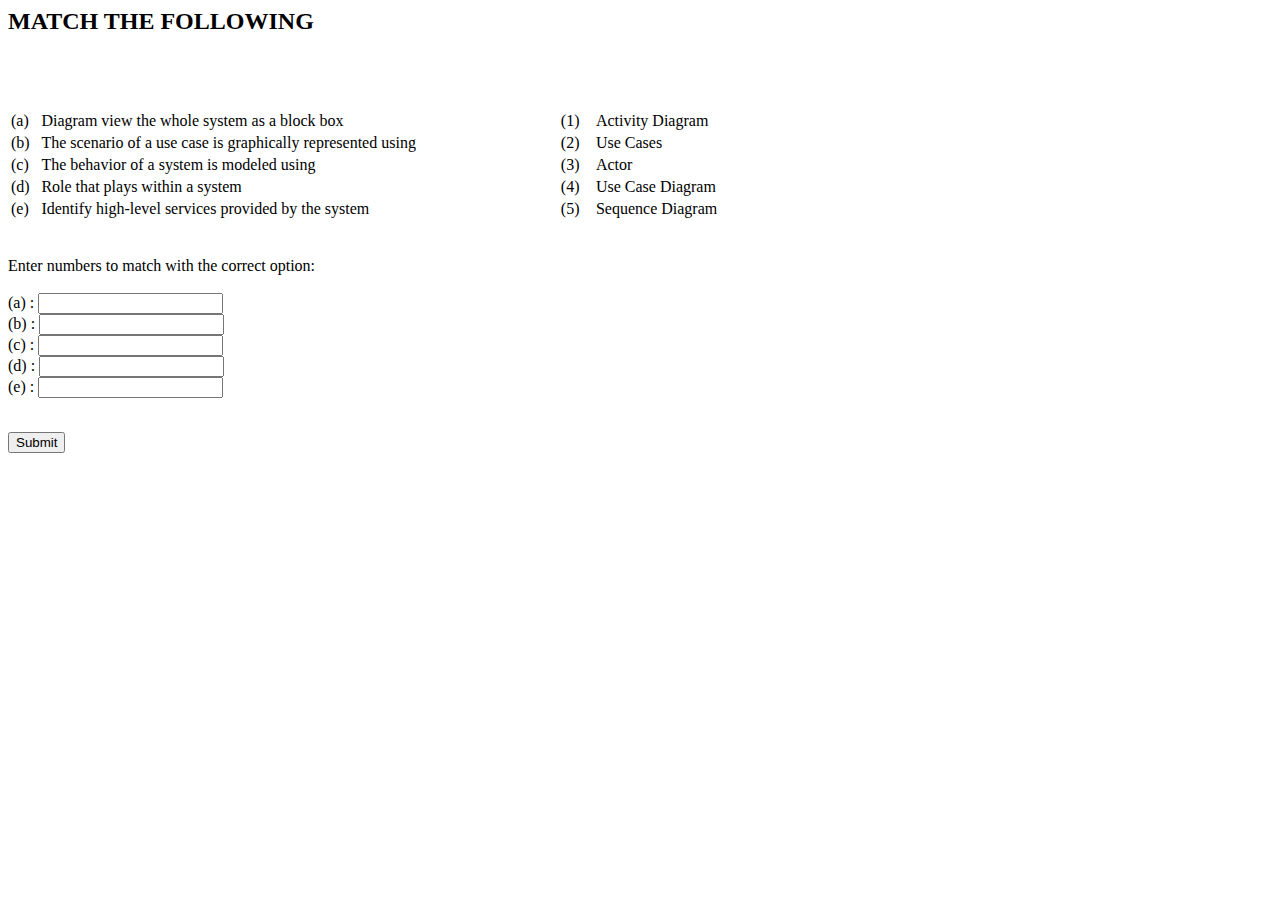
==== quiz2.html @ 9aae08e3 "Add files via upload" ====
<html>
<head>
<title>Match the following : Level 1</title>
<!--ANS=45132-->
<link rel="stylesheet" href="x.css">
</head>

<body>

<h2>
MATCH THE FOLLOWING
</h2>

<table style="width:60%">
  <tr>
    <td>(a)</td>
    <td>Diagram view the whole system as a block box</td>
    <td>(1)<td>
    <td>Activity Diagram</td>
  </tr>
  <tr>
    <td>(b)</td>
    <td>The scenario of a use case is graphically represented using</td>
    <td>(2)<td>
    <td>Use Cases</td>


</tr>
  <tr>
    <td>(c)</td>
    <td>The behavior of a system is modeled using </td>
    <td>(3)<td>
    <td>Actor</td>
</tr>

<tr>
<td>(d)</td>
<td>Role that plays within a system</td>
<td>(4)<td>
<td>Use Case Diagram</td>
</tr>

<tr>
<td>(e)</td>
<td>Identify high-level services provided by the system</td>
<td>(5)<td>
<td>Sequence Diagram</td>
</tr>
<br><br><br>
</table>
<br><br>
Enter numbers to match with the correct option:<br><br>
(a) : <input id="1"><br>
(b) : <input id="2"><br>
(c) : <input id="3"><br>
(d) : <input id="4"><br>
(e) : <input id="5"><br>
<br>

<p id="demo"></p>
<button type="button" onclick="myFunction()">Submit</button>

<script src="quiz2.js">

</script>


</body>
</html>
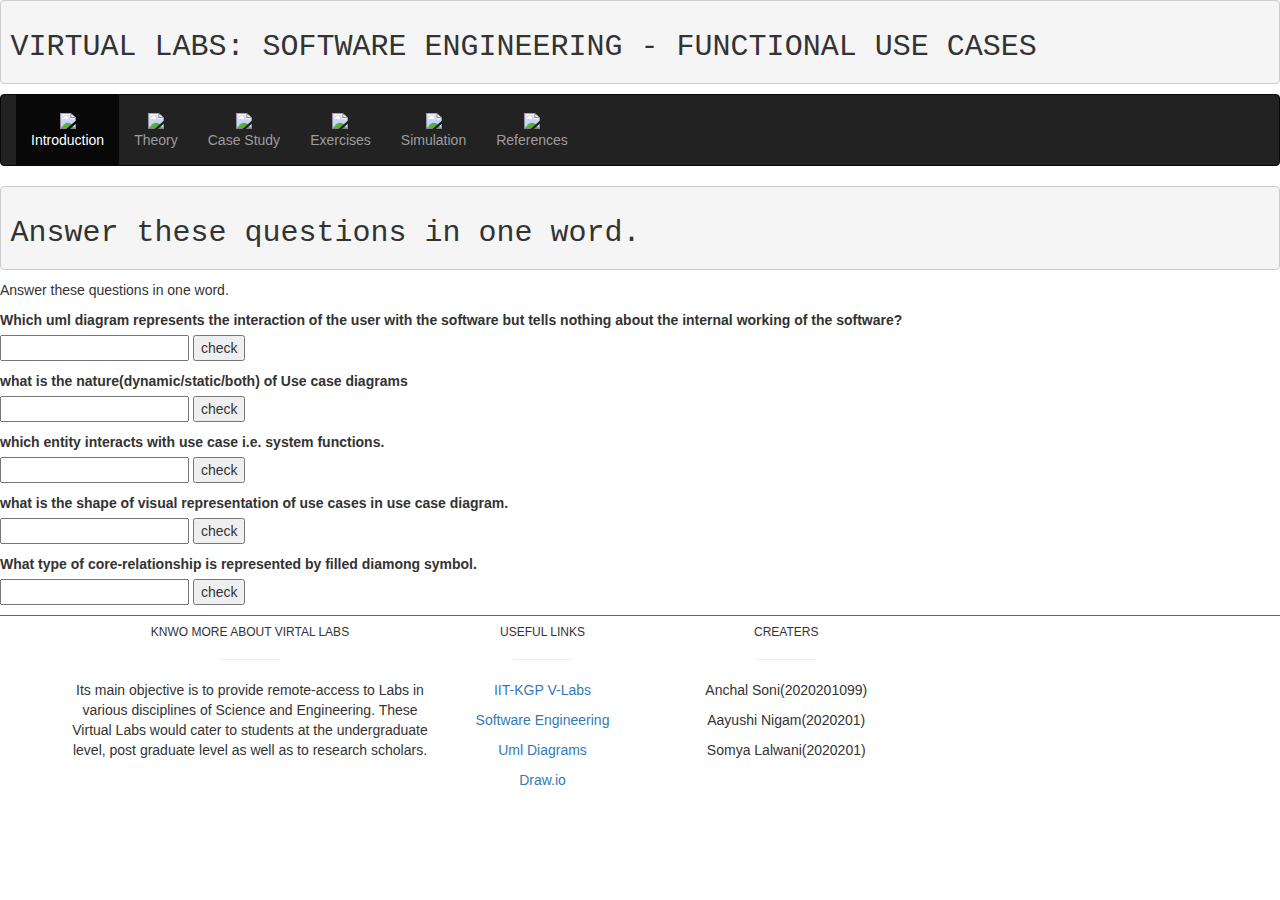
==== commit 0e03e162: "quiz2 one word" ====
--- a/quiz2.html
+++ b/quiz2.html
@@ -1,69 +1,251 @@
-<html>
-<head>
-<title>Match the following : Level 1</title>
-<!--ANS=45132-->
-<link rel="stylesheet" href="x.css">
-</head>
-
-<body>
-
-<h2>
-MATCH THE FOLLOWING
-</h2>
-
-<table style="width:60%">
-  <tr>
-    <td>(a)</td>
-    <td>Diagram view the whole system as a block box</td>
-    <td>(1)<td>
-    <td>Activity Diagram</td>
-  </tr>
-  <tr>
-    <td>(b)</td>
-    <td>The scenario of a use case is graphically represented using</td>
-    <td>(2)<td>
-    <td>Use Cases</td>
-
-
-</tr>
-  <tr>
-    <td>(c)</td>
-    <td>The behavior of a system is modeled using </td>
-    <td>(3)<td>
-    <td>Actor</td>
-</tr>
-
-<tr>
-<td>(d)</td>
-<td>Role that plays within a system</td>
-<td>(4)<td>
-<td>Use Case Diagram</td>
-</tr>
-
-<tr>
-<td>(e)</td>
-<td>Identify high-level services provided by the system</td>
-<td>(5)<td>
-<td>Sequence Diagram</td>
-</tr>
-<br><br><br>
-</table>
-<br><br>
-Enter numbers to match with the correct option:<br><br>
-(a) : <input id="1"><br>
-(b) : <input id="2"><br>
-(c) : <input id="3"><br>
-(d) : <input id="4"><br>
-(e) : <input id="5"><br>
-<br>
-
-<p id="demo"></p>
-<button type="button" onclick="myFunction()">Submit</button>
-
-<script src="quiz2.js">
-
-</script>
-
-
-</body>
+<!DOCTYPE html>
+<html lang="en" dir="ltr">
+  <head>
+    <meta charset="utf-8" />
+    <title></title>
+    <link
+      rel="stylesheet"
+      href="https://maxcdn.bootstrapcdn.com/bootstrap/3.3.7/css/bootstrap.min.css"
+    />
+    <link rel="stylesheet" href="style.css" />
+    <script src="https://ajax.googleapis.com/ajax/libs/jquery/3.3.1/jquery.min.js"></script>
+    <script src="https://maxcdn.bootstrapcdn.com/bootstrap/3.3.7/js/bootstrap.min.js"></script>
+    <script src="script.js" defer></script>
+  </head>
+
+  <body>
+    <div id="header_main">
+      <pre><h2>VIRTUAL LABS: SOFTWARE ENGINEERING - FUNCTIONAL USE CASES</h2></pre>
+    </div>
+
+    <nav class="navbar navbar-inverse">
+      <div class="container-fluid">
+        <ul class="nav navbar-nav">
+          <li class="active">
+            <a href="index.html">
+              <span>
+                <center>
+                  <img
+                    src="https://cdn.glitch.com/4c13ff70-b984-4f5b-aef6-64e38ef0e78b%2F5.png?v=1604268549935"
+                    height="50px"
+                    weidth="50px"
+                  /><br />
+                  Introduction
+                </center>
+              </span></a
+            >
+          </li>
+          <li>
+            <a href="Theory.html">
+              <span>
+                <center>
+                  <img
+                    src="https://cdn.glitch.com/4c13ff70-b984-4f5b-aef6-64e38ef0e78b%2F7.png?v=1604268957184"
+                    height="50px"
+                    weidth="50px"
+                  /><br />
+                  Theory
+                </center>
+              </span></a
+            >
+          </li>
+          <li>
+            <a href="CaseStudy.html">
+              <span>
+                <center>
+                  <img
+                    src="https://cdn.glitch.com/4c13ff70-b984-4f5b-aef6-64e38ef0e78b%2F4.png?v=1604268538415"
+                    height="50px"
+                    weidth="50px"
+                  /><br />
+                  Case Study
+                </center>
+              </span></a
+            >
+          </li>
+          <li>
+            <a href="Selfeval.html">
+              <span>
+                <center>
+                  <img
+                    src="https://cdn.glitch.com/4c13ff70-b984-4f5b-aef6-64e38ef0e78b%2F3.png?v=1604268534574"
+                    height="50px"
+                    weidth="50px"
+                  /><br />
+                  Exercises
+                </center>
+              </span></a
+            >
+          </li>
+          <li>
+            <a href="simul.html">
+              <span>
+                <center>
+                  <img
+                    src="https://cdn.glitch.com/4c13ff70-b984-4f5b-aef6-64e38ef0e78b%2F2.png?v=1604268530601"
+                    height="50px"
+                    weidth="50px"
+                  /><br />
+                  Simulation
+                </center>
+              </span></a
+            >
+          </li>
+          <li>
+            <a href="ref.html">
+              <span>
+                <center>
+                  <img
+                    src="https://cdn.glitch.com/4c13ff70-b984-4f5b-aef6-64e38ef0e78b%2F7.png?v=1604268957184"
+                    height="50px"
+                    weidth="50px"
+                  /><br />
+                  References
+                </center>
+              </span></a
+            >
+          </li>
+        </ul>
+      </div>
+    </nav>
+    
+  
+<div>
+    <pre><h2>Answer these questions in one word.
+</h2></pre>
+    <form>
+        <p>
+          Answer these questions in one word.
+        </p>
+
+        <label
+          >Which uml diagram represents the interaction of the user with the
+          software but tells nothing about the internal working of the
+          software?</label
+        ><br />
+        <input id="a0" />
+        <button type="button" onclick="submit0()">check</button>
+        <p id="out0"></p>
+        <!--         usecase diagram -->
+
+        <label
+          >what is the nature(dynamic/static/both) of Use case diagrams</label
+        ><br />
+        <input id="a1" />
+        <button type="button" onclick="submit1()">check</button>
+        <p id="out1"></p>
+        <!--         answer- dynamic -->
+
+        <label
+          >which entity interacts with use case i.e. system functions.</label
+        ><br />
+        <input id="a2" />
+        <button type="button" onclick="submit2()">check</button>
+        <p id="out2"></p>
+        <!--         answer-actor -->
+
+        <label
+          >what is the shape of visual representation of use cases in use case
+          diagram.</label
+        ><br />
+        <input id="a3" />
+        <button type="button" onclick="submit3()">check</button>
+        <p id="out3"></p>
+        <!--         oval -->
+
+        <label>
+          What type of core-relationship is represented by filled diamong
+          symbol. </label
+        ><br />
+        <input id="a4" />
+        <button type="button" onclick="submit4()">check</button>
+        <p id="out4"></p>
+        <!--           aggregation -->
+      </form>
+    
+    </div>
+    
+    <!-- Footer -->
+    <footer class="page-footer font-small unique-color-dark">
+      <div style="background-color: #6351ce;">
+        <div class="container">
+          <!-- Grid row-->
+          <div class="row py-4 d-flex align-items-center">
+            <!-- Grid column -->
+            <div
+              class="col-md-6 col-lg-5 text-center text-md-left mb-4 mb-md-0"
+            >
+              
+            </div>
+            <!-- Grid column -->
+
+           
+          </div>
+          <!-- Grid row-->
+        </div>
+      </div>
+
+      <!-- Footer Links -->
+      <div class="container text-center text-md-left mt-5">
+        <!-- Grid row -->
+        <div class="row mt-3">
+          <!-- Grid column -->
+          <div class="col-md-3 col-lg-4 col-xl-3 mx-auto mb-4">
+            <!-- Content -->
+           
+            <h6 class="text-uppercase font-weight-bold">Knwo more about virtal labs</h6>
+             <hr
+              class="deep-purple accent-2 mb-4 mt-0 d-inline-block mx-auto"
+              style="width: 60px;"
+            />
+            <p>
+              Its main objective is to provide remote-access to Labs in various disciplines of Science and Engineering. These Virtual Labs would cater to students at the undergraduate level, post graduate level as well as to research scholars.
+            </p>
+          </div>
+          <!-- Grid column -->
+
+          <!-- Grid column -->
+          <div class="col-md-3 col-lg-2 col-xl-2 mx-auto mb-4">
+            <!-- Links -->
+            <h6 class="text-uppercase font-weight-bold">Useful links</h6>
+            <hr
+              class="deep-purple accent-2 mb-4 mt-0 d-inline-block mx-auto"
+              style="width: 60px;"
+            />
+            <p>
+              <a href="http://vlabs.iitkgp.ac.in/se/3/">IIT-KGP V-Labs</a>
+            </p>
+            <p>
+              <a href="#!">Software Engineering</a>
+            </p>
+            <p>
+              <a href="#!">Uml Diagrams</a>
+            </p>
+            <p>
+              <a href="#!">Draw.io</a>
+            </p>
+          </div>
+          <!-- Grid column -->
+
+          <!-- Grid column -->
+          <div class="col-md-4 col-lg-3 col-xl-3 mx-auto mb-md-0 mb-4">
+            <!-- Links -->
+            <h6 class="text-uppercase font-weight-bold">Creaters</h6>
+            <hr
+              class="deep-purple accent-2 mb-4 mt-0 d-inline-block mx-auto"
+              style="width: 60px;"
+            />
+            <p><i class="fa fa-home mr-3"></i>Anchal Soni(2020201099)</p>
+            <p><i class="fa fa-phone mr-3"></i> Aayushi Nigam(2020201)</p>
+            <p><i class="fa fa-envelope mr-3"></i> Somya Lalwani(2020201)</p>
+          </div>
+          <!-- Grid column -->
+        </div>
+        <!-- Grid row -->
+      </div>
+      <!-- Footer Links -->
+
+    </footer>
+    <!-- Footer -->
+  </body>
 </html>
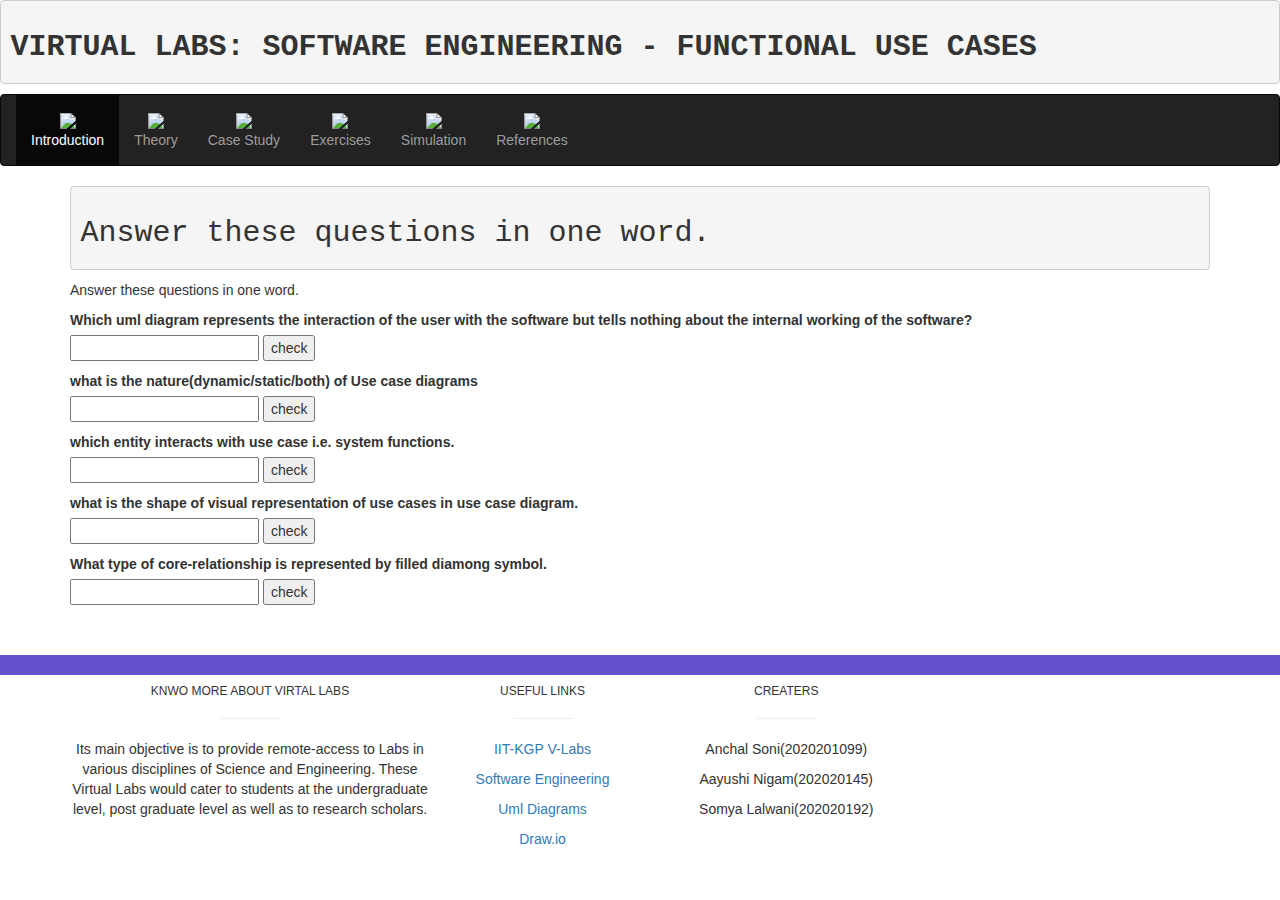
==== commit 9a8871ee: "Quiz pages updated" ====
--- a/quiz2.html
+++ b/quiz2.html
@@ -15,7 +15,7 @@
 
   <body>
     <div id="header_main">
-      <pre><h2>VIRTUAL LABS: SOFTWARE ENGINEERING - FUNCTIONAL USE CASES</h2></pre>
+      <pre class="myDiv"><h2><b>VIRTUAL LABS: SOFTWARE ENGINEERING - FUNCTIONAL USE CASES</b></h2></pre>
     </div>
 
     <nav class="navbar navbar-inverse">
@@ -96,7 +96,7 @@
               <span>
                 <center>
                   <img
-                    src="https://cdn.glitch.com/4c13ff70-b984-4f5b-aef6-64e38ef0e78b%2F7.png?v=1604268957184"
+                    src="https://cdn.glitch.com/4c13ff70-b984-4f5b-aef6-64e38ef0e78b%2F1.png?v=1604268526531"
                     height="50px"
                     weidth="50px"
                   /><br />
@@ -110,7 +110,7 @@
     </nav>
     
   
-<div>
+<div class="container">
     <pre><h2>Answer these questions in one word.
 </h2></pre>
     <form>
@@ -161,10 +161,10 @@
         <button type="button" onclick="submit4()">check</button>
         <p id="out4"></p>
         <!--           aggregation -->
-      </form>
+      </form><br><br>
     
     </div>
-    
+   
     <!-- Footer -->
     <footer class="page-footer font-small unique-color-dark">
       <div style="background-color: #6351ce;">
@@ -175,11 +175,9 @@
             <div
               class="col-md-6 col-lg-5 text-center text-md-left mb-4 mb-md-0"
             >
-              
+              <br />
             </div>
             <!-- Grid column -->
-
-           
           </div>
           <!-- Grid row-->
         </div>
@@ -192,14 +190,19 @@
           <!-- Grid column -->
           <div class="col-md-3 col-lg-4 col-xl-3 mx-auto mb-4">
             <!-- Content -->
-           
-            <h6 class="text-uppercase font-weight-bold">Knwo more about virtal labs</h6>
-             <hr
+
+            <h6 class="text-uppercase font-weight-bold">
+              Knwo more about virtal labs
+            </h6>
+            <hr
               class="deep-purple accent-2 mb-4 mt-0 d-inline-block mx-auto"
               style="width: 60px;"
             />
             <p>
-              Its main objective is to provide remote-access to Labs in various disciplines of Science and Engineering. These Virtual Labs would cater to students at the undergraduate level, post graduate level as well as to research scholars.
+              Its main objective is to provide remote-access to Labs in various
+              disciplines of Science and Engineering. These Virtual Labs would
+              cater to students at the undergraduate level, post graduate level
+              as well as to research scholars.
             </p>
           </div>
           <!-- Grid column -->
@@ -216,13 +219,19 @@
               <a href="http://vlabs.iitkgp.ac.in/se/3/">IIT-KGP V-Labs</a>
             </p>
             <p>
-              <a href="#!">Software Engineering</a>
-            </p>
-            <p>
-              <a href="#!">Uml Diagrams</a>
-            </p>
-            <p>
-              <a href="#!">Draw.io</a>
+              <a
+                href="https://www.tutorialspoint.com/software_engineering/index.htm"
+                >Software Engineering</a
+              >
+            </p>
+            <p>
+              <a
+                href="https://www.tutorialspoint.com/uml/uml_standard_diagrams.htm"
+                >Uml Diagrams</a
+              >
+            </p>
+            <p>
+              <a href="https://app.diagrams.net/">Draw.io</a>
             </p>
           </div>
           <!-- Grid column -->
@@ -236,15 +245,14 @@
               style="width: 60px;"
             />
             <p><i class="fa fa-home mr-3"></i>Anchal Soni(2020201099)</p>
-            <p><i class="fa fa-phone mr-3"></i> Aayushi Nigam(2020201)</p>
-            <p><i class="fa fa-envelope mr-3"></i> Somya Lalwani(2020201)</p>
+            <p><i class="fa fa-phone mr-3"></i> Aayushi Nigam(202020145)</p>
+            <p><i class="fa fa-envelope mr-3"></i> Somya Lalwani(202020192)</p>
           </div>
           <!-- Grid column -->
         </div>
         <!-- Grid row -->
       </div>
       <!-- Footer Links -->
-
     </footer>
     <!-- Footer -->
   </body>
